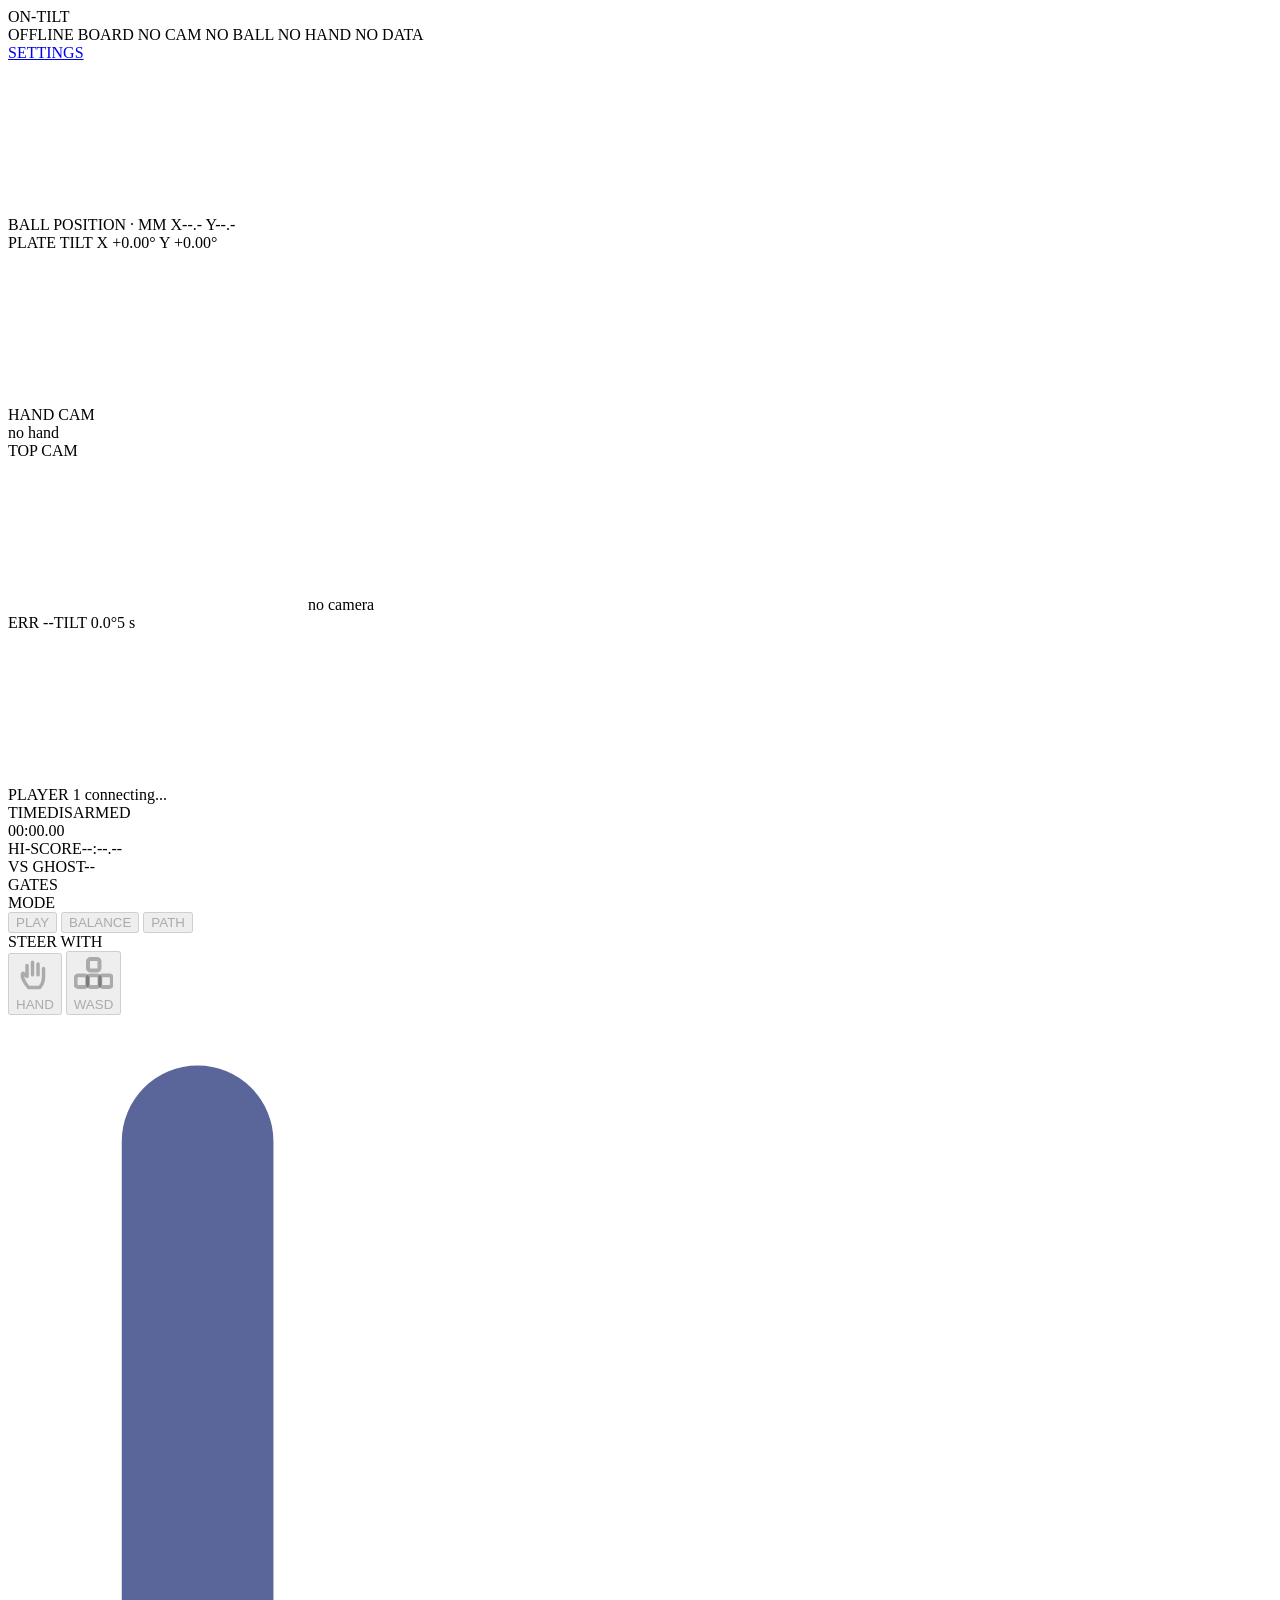
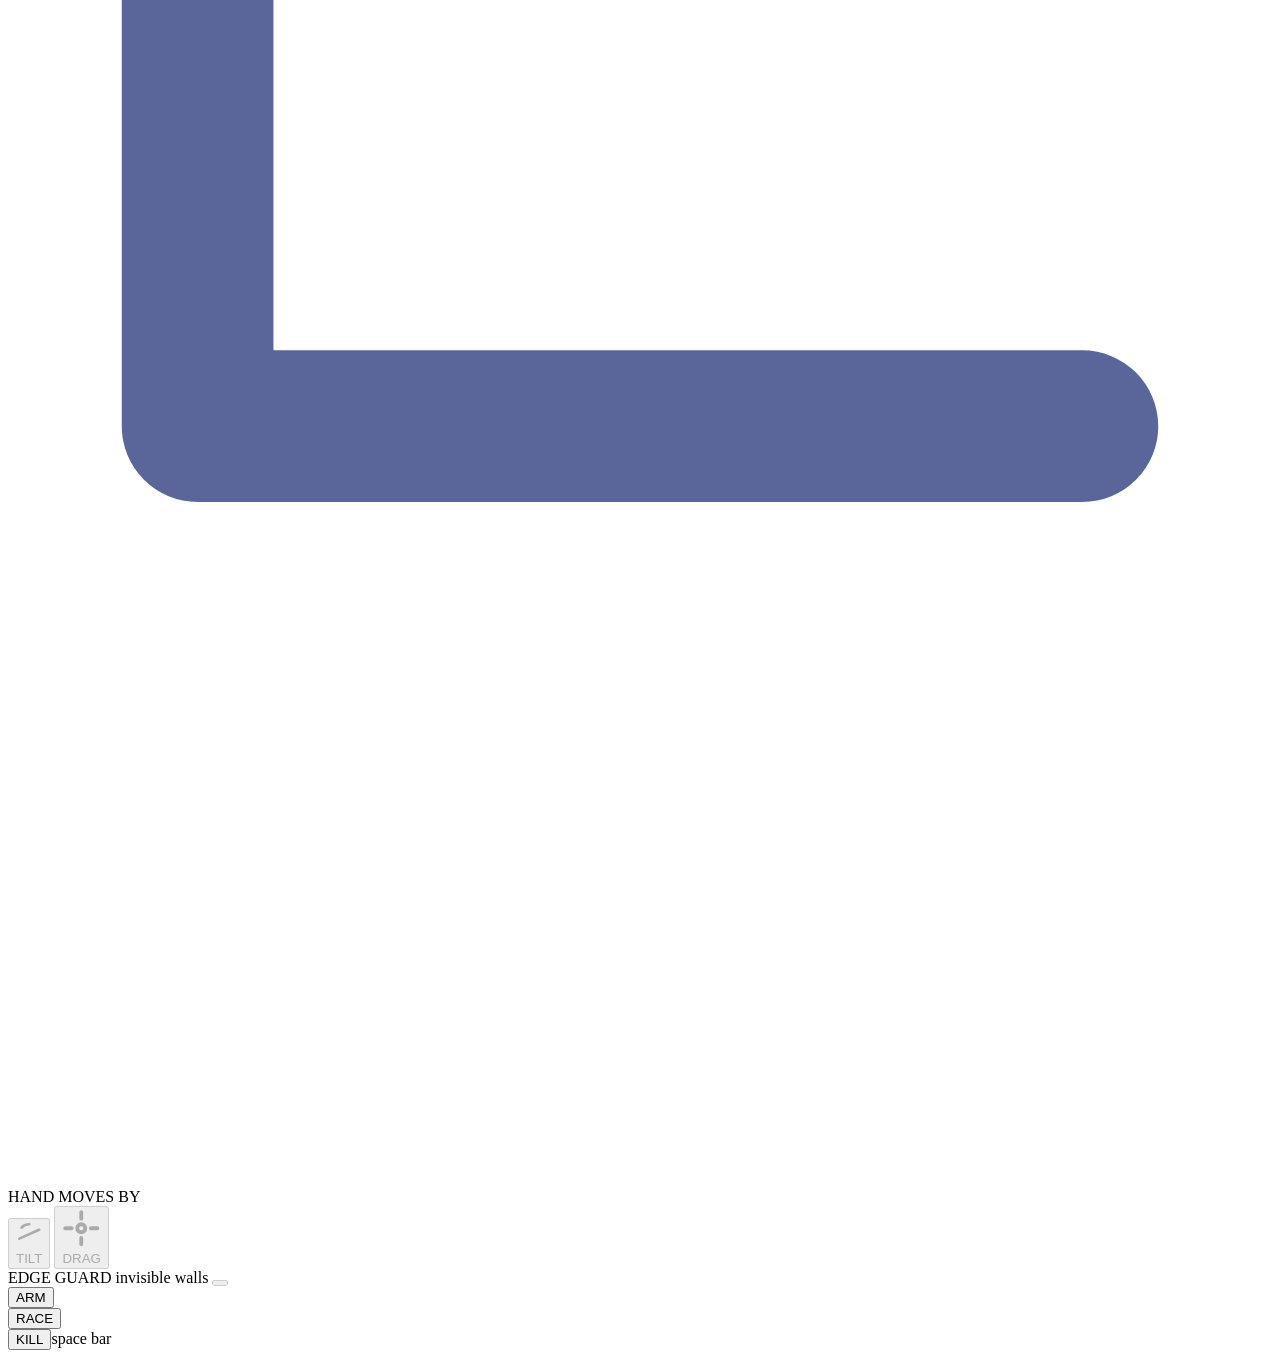
==== src/web/static/index.html @ 51e9f81a "Merge pull request #345 from theyuledev/worktree-issue-336 track the board live and draw its outline" ====
<!doctype html>
<html lang="en">
<head>
<meta charset="utf-8">
<meta name="viewport" content="width=device-width, initial-scale=1">
<title>On-Tilt</title>
<link rel="stylesheet" href="/static/style.css">
</head>
<body>
<header>
  <span class="logo">ON-TILT</span>
  <span id="sub" class="dim"></span>
  <div class="lights">
    <span id="link" class="light warn">OFFLINE</span>
    <span id="board" class="light">BOARD</span>
    <span id="camlight" class="light">NO CAM</span>
    <span id="ballpill" class="light warn">NO BALL</span>
    <span id="hand" class="light">NO HAND</span>
    <span id="beat" class="light warn">NO DATA</span>
    <span id="stale" class="light warn" hidden>NO INPUT</span>
  </div>
  <a id="settings" class="pill" href="/settings">SETTINGS</a>
</header>
<main>
  <div class="play">
    <div class="top">
      <div class="arena">
        <canvas id="race"></canvas>
        <span id="count" class="hud"></span>
        <span id="split" class="hud"></span>
        <span id="pen" class="hud"></span>
        <div id="result" class="hud" hidden><b></b><span></span></div>
        <span id="level" class="hud" hidden>levelling</span>
        <div id="minimap" hidden><canvas id="mini"></canvas><span class="dim">WHOLE BOARD</span></div>
        <button id="viewtag" type="button" title="v steps through the views, t is top-down" hidden></button>
      </div>
      <div class="info">
        <div class="panel">
          <span class="red">BALL POSITION · MM</span>
          <span id="ballx" class="num">X--.-</span>
          <span id="bally" class="num">Y--.-</span>
          <span id="scale" class="dim"></span>
        </div>
        <div class="panel tiltrow">
          <div id="tilt">
            <span class="dim">PLATE TILT</span>
            <span id="tiltx">X +0.00°</span>
            <span id="tilty">Y +0.00°</span>
          </div>
          <canvas id="pad"></canvas>
        </div>
        <div class="cams">
          <div class="cam">
            <span class="dim">HAND CAM</span>
            <div class="tile" title="c re-centres the hand neutral"><img id="handcam" alt="hand cam" hidden><span id="handnone">no hand</span></div>
          </div>
          <div class="cam">
            <span class="dim">TOP CAM</span>
            <div class="tile"><img id="cam" alt="overhead cam" hidden><svg id="plate"><polygon/></svg><div id="seen" class="ring" hidden></div><span id="nocam">no camera</span></div>
          </div>
        </div>
        <div class="chart">
          <div class="legend"><span id="striperr">ERR --</span><span id="striptilt">TILT 0.0°</span><span class="dim">5 s</span></div>
          <canvas id="strip"></canvas>
        </div>
      </div>
    </div>
    <div class="say">
      <span class="player">PLAYER 1</span>
      <span id="banner" data-tone="warn">connecting...</span>
    </div>
  </div>
  <div id="side">
    <div class="field">
      <div class="between"><span id="timelabel" class="dim">TIME</span><span id="armed" class="chip">DISARMED</span></div>
      <span id="timer" class="idle">00:00.00</span>
    </div>
    <div id="scores" class="field">
      <div class="score hi"><span>HI-SCORE</span><span id="best" class="num">--:--.--</span></div>
      <div id="ghostrow" class="score"><span id="ghostsay">VS GHOST</span><span id="delta" class="num">--</span></div>
    </div>
    <div id="gates"><span class="dim">GATES</span><div id="cps"></div></div>
    <div id="balance" class="field" hidden>
      <div class="score live"><span>BALL SPEED MM/S</span><span id="speed" class="num">0</span></div>
      <div class="score live"><span>PLATE TILT</span><span id="tiltnow" class="num">0.00°</span></div>
    </div>
    <div id="nomaze" class="panel" hidden>
      <b>NOTHING TO RACE YET</b>
      <span class="dim">Draw walls, an S and an E on the board with a marker. Once the board is read, the path, gates and timer show up here.</span>
    </div>
    <div id="results" class="field" hidden>
      <label for="resname" class="dim">ENTER YOUR NAME · 8 LETTERS</label>
      <div class="name"><input id="resname" maxlength="8" autocomplete="off" spellcheck="false"><button id="ressave" type="button">SAVE</button></div>
      <span class="dim">Press enter to save. <span id="respen"></span></span>
      <span id="resarm" class="dim" hidden>disarm to type a name</span>
      <span id="ressaved" hidden>saved</span>
    </div>
    <div id="choices" class="locked">
      <div class="field">
        <span class="dim">MODE</span>
        <div id="modes" class="seg three" role="group" aria-label="Mode">
          <button type="button" data-pick="hand" aria-pressed="false" disabled>PLAY</button>
          <button type="button" data-pick="balance" aria-pressed="false" disabled>BALANCE</button>
          <button type="button" data-pick="path" aria-pressed="false" disabled>PATH</button>
        </div>
      </div>
      <div id="targetfield" class="field" hidden>
        <span class="dim">TARGET</span>
        <div id="targets" class="seg three" role="group" aria-label="Balance target">
          <button type="button" data-pick="centre" aria-pressed="false" disabled>CENTRE</button>
          <button type="button" data-pick="mouse" aria-pressed="false" disabled>MOUSE</button>
          <button type="button" data-pick="marker" aria-pressed="false" disabled>MARKER X</button>
        </div>
      </div>
      <div id="steerfield" class="field">
        <span class="dim">STEER WITH</span>
        <div id="steers" class="seg two" role="group" aria-label="Steer with">
          <button type="button" data-pick="hand" aria-pressed="false" disabled><svg viewBox="0 0 24 24" aria-hidden="true" fill="none" stroke="currentColor" stroke-width="2.2" stroke-linecap="round" stroke-linejoin="round"><path d="M7 13 V6 M10.5 12 V4 M14 12 V5 M17.5 13 V8 M7 13 L4.5 11 M4.5 11 C3 12 5 17 8 20 H15 C17 18 17.5 16 17.5 13"></path></svg>HAND</button>
          <button type="button" data-pick="keys" aria-pressed="false" disabled><svg viewBox="0 0 24 24" aria-hidden="true" fill="none" stroke="currentColor" stroke-width="2.4"><rect x="8.5" y="3" width="7" height="7" rx="1.5"></rect><rect x="1" y="13" width="7" height="7" rx="1.5"></rect><rect x="8.5" y="13" width="7" height="7" rx="1.5"></rect><rect x="16" y="13" width="7" height="7" rx="1.5"></rect></svg>WASD</button>
        </div>
        <div id="handrow" class="sub">
          <svg class="elbow" viewBox="0 0 20 28" aria-hidden="true" fill="none" stroke="#5A6699" stroke-width="2.4" stroke-linecap="round" stroke-linejoin="round"><path d="M3 2 V16 H17"></path></svg>
          <span class="dim">HAND MOVES BY</span>
          <div id="handmodes" class="seg two small" role="group" aria-label="Hand moves by">
            <button type="button" data-pick="tilt" aria-pressed="false" disabled><svg viewBox="0 0 24 24" aria-hidden="true" fill="none" stroke="currentColor" stroke-width="2.4" stroke-linecap="round"><path d="M3 16 L21 8"></path><path d="M5 6 A9 9 0 0 1 12 3"></path></svg>TILT</button>
            <button type="button" data-pick="palm" aria-pressed="false" disabled><svg viewBox="0 0 24 24" aria-hidden="true" fill="none" stroke="currentColor" stroke-width="2.4" stroke-linecap="round"><circle cx="12" cy="12" r="2.5"></circle><path d="M12 2 V6 M12 18 V22 M2 12 H6 M18 12 H22"></path></svg>DRAG</button>
          </div>
        </div>
      </div>
      <div class="between">
        <span>EDGE GUARD <span id="guardsay" class="dim">invisible walls</span></span>
        <button type="button" id="guard" class="switch" role="switch" aria-checked="false" aria-label="Edge guard" disabled><span></span></button>
      </div>
    </div>
    <div class="buttons">
      <div><button id="arm" class="round">ARM</button></div>
      <div><button id="racebtn" class="round">RACE</button></div>
      <div><button id="kill" class="round">KILL</button><span class="dim">space bar</span></div>
    </div>
  </div>
</main>
<script src="/static/race.js"></script>
<script src="/static/gates.js"></script>
<script src="/static/pad.js"></script>
<script src="/static/strip.js"></script>
<script src="/static/hud.js"></script>
<script src="/static/results.js"></script>
<script src="/static/guide.js"></script>
<script src="/static/board.js"></script>
<script src="/static/target.js"></script>
<script src="/static/cam.js"></script>
<script src="/static/plate3d.js"></script>
<script src="/static/follow.js"></script>
<script src="/static/view.js"></script>
<script src="/static/choices.js"></script>
<script src="/static/app.js"></script>
</body>
</html>
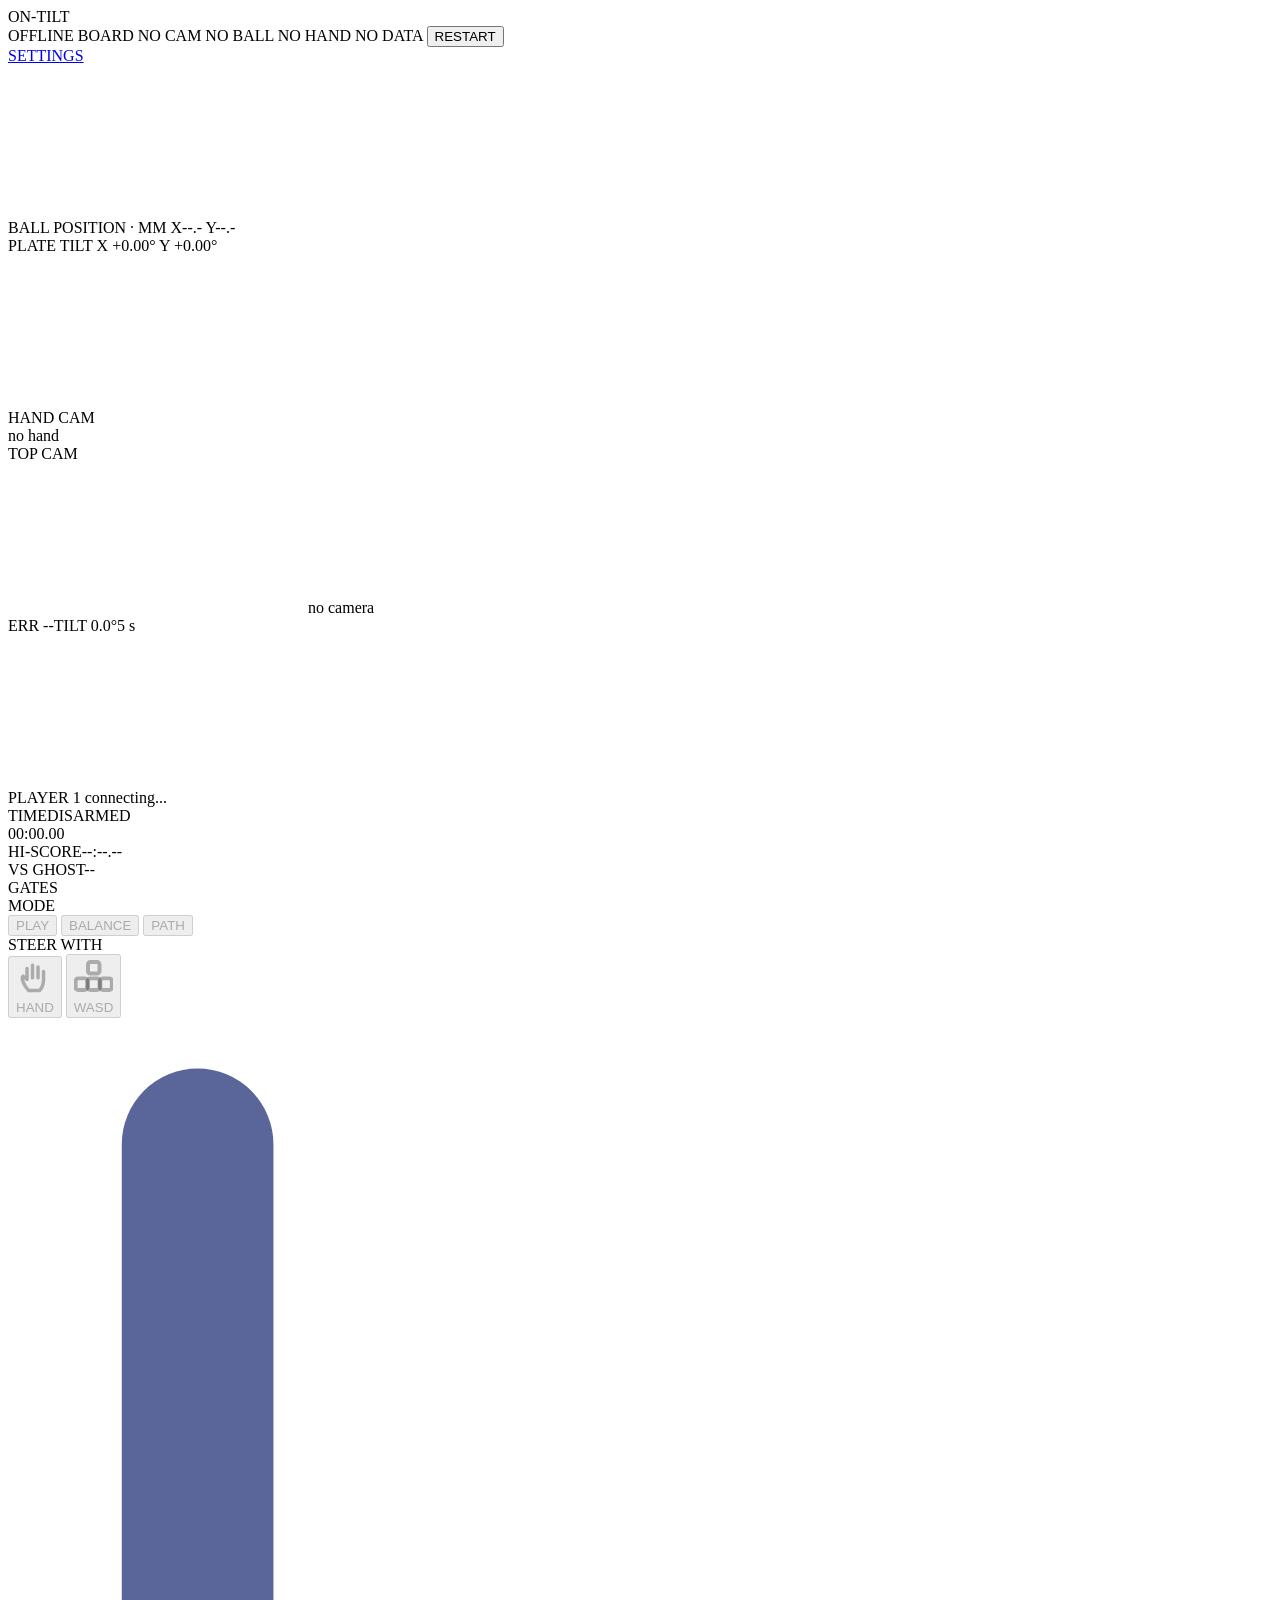
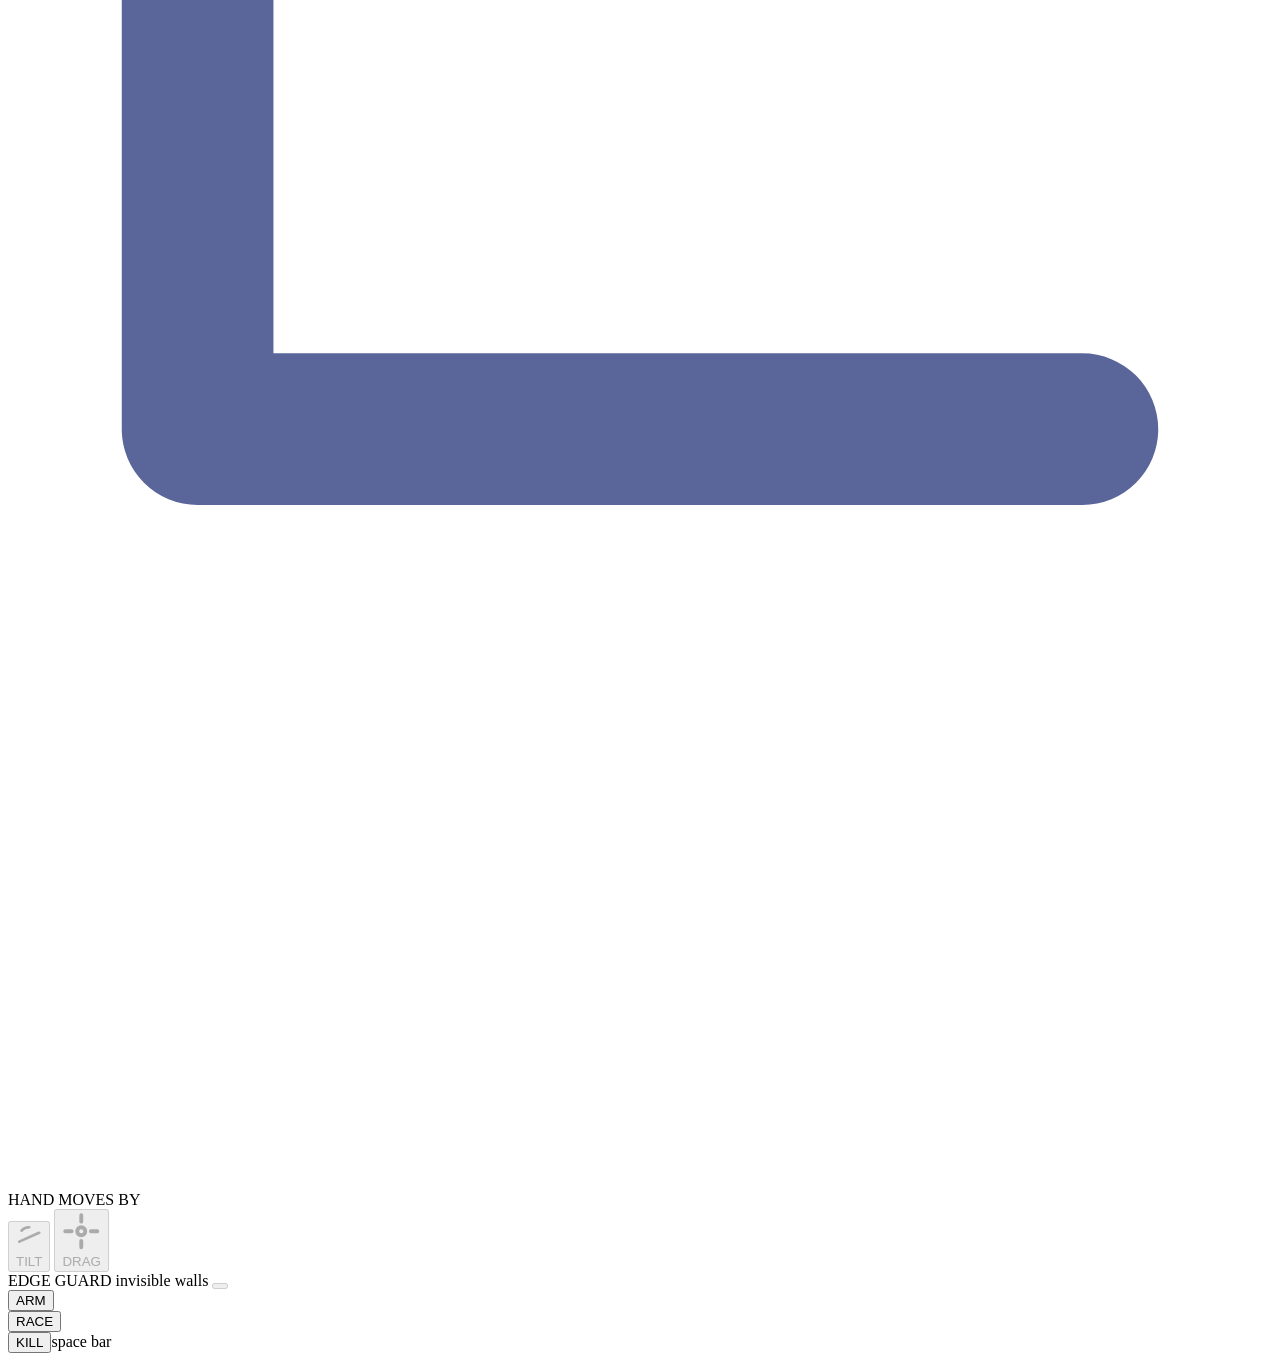
==== commit 4b7b7902: "Merge pull request #349 from theyuledev/worktree-issue-348 restart the app from the page for a froze" ====
--- a/src/web/static/index.html
+++ b/src/web/static/index.html
@@ -17,6 +17,7 @@
     <span id="ballpill" class="light warn">NO BALL</span>
     <span id="hand" class="light">NO HAND</span>
     <span id="beat" class="light warn">NO DATA</span>
+    <button id="restart" class="pill" type="button" title="restarts the app, for a frozen camera">RESTART</button>
     <span id="stale" class="light warn" hidden>NO INPUT</span>
   </div>
   <a id="settings" class="pill" href="/settings">SETTINGS</a>
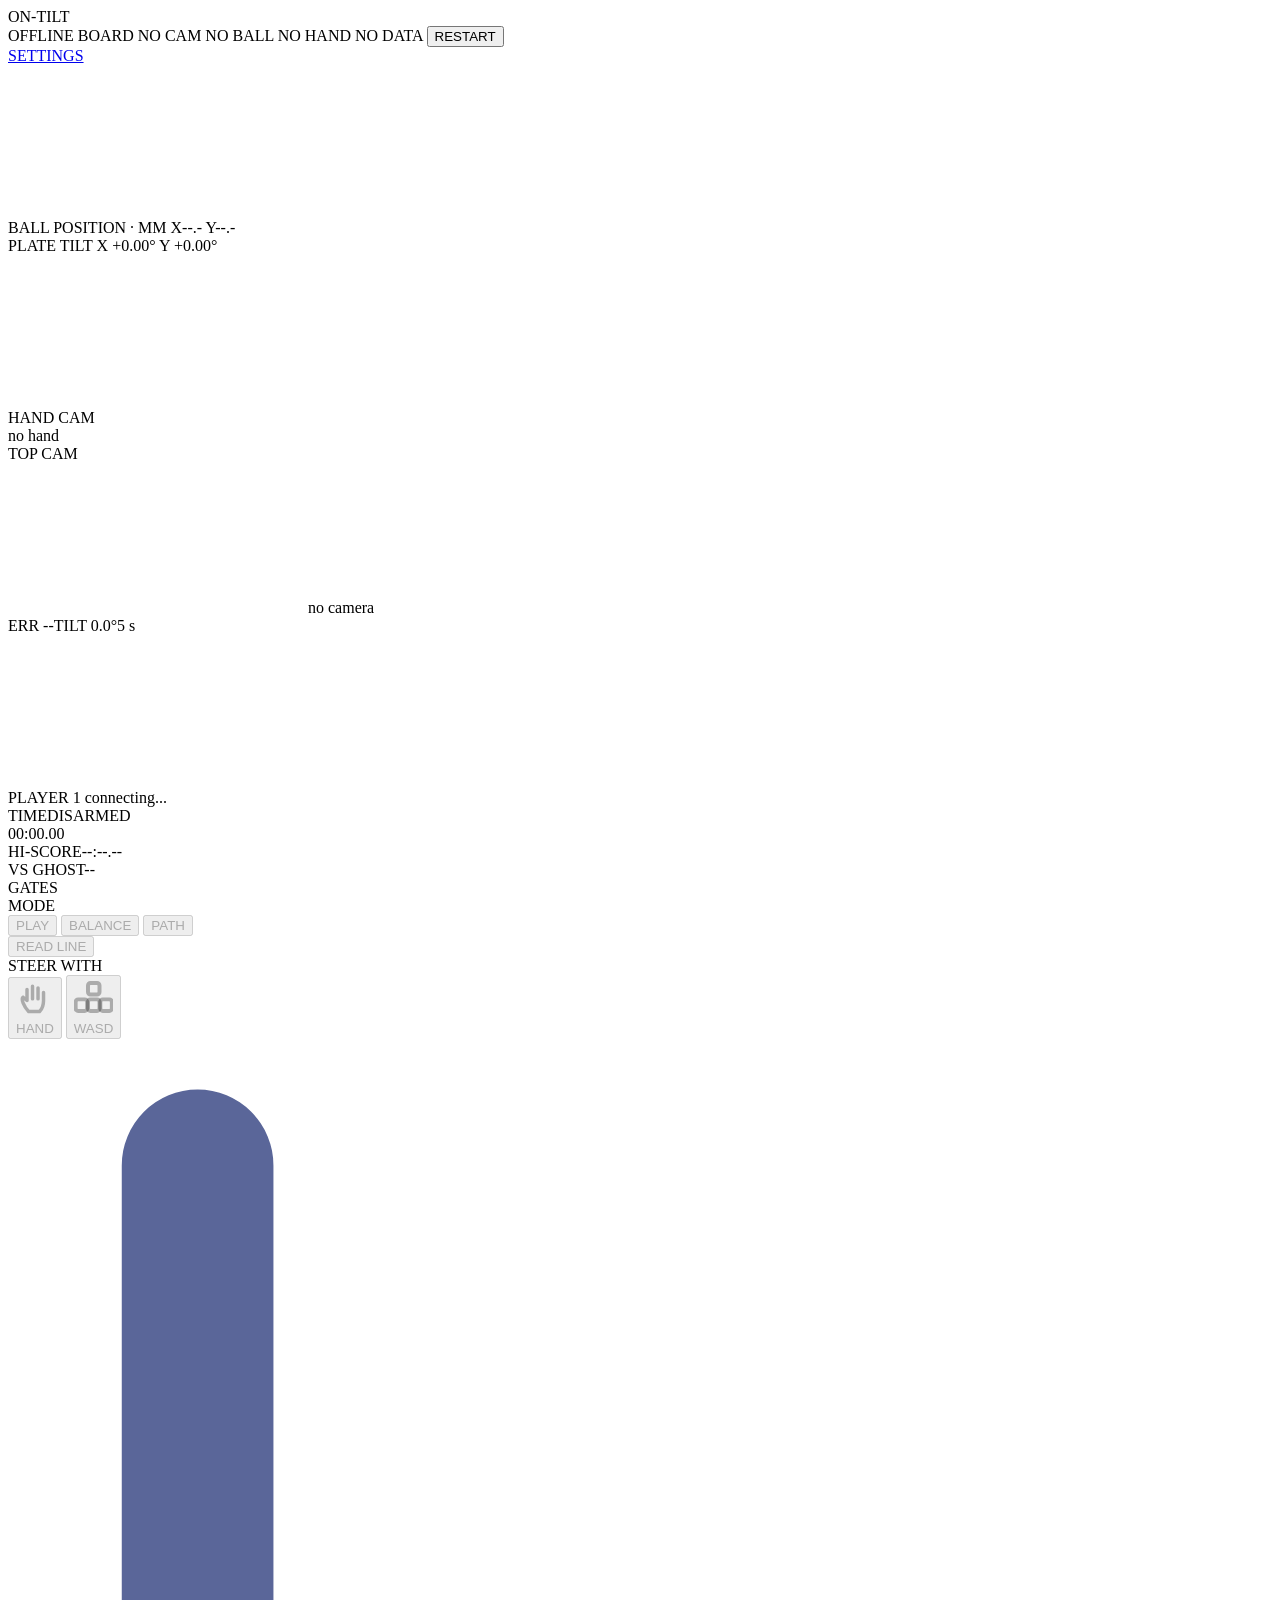
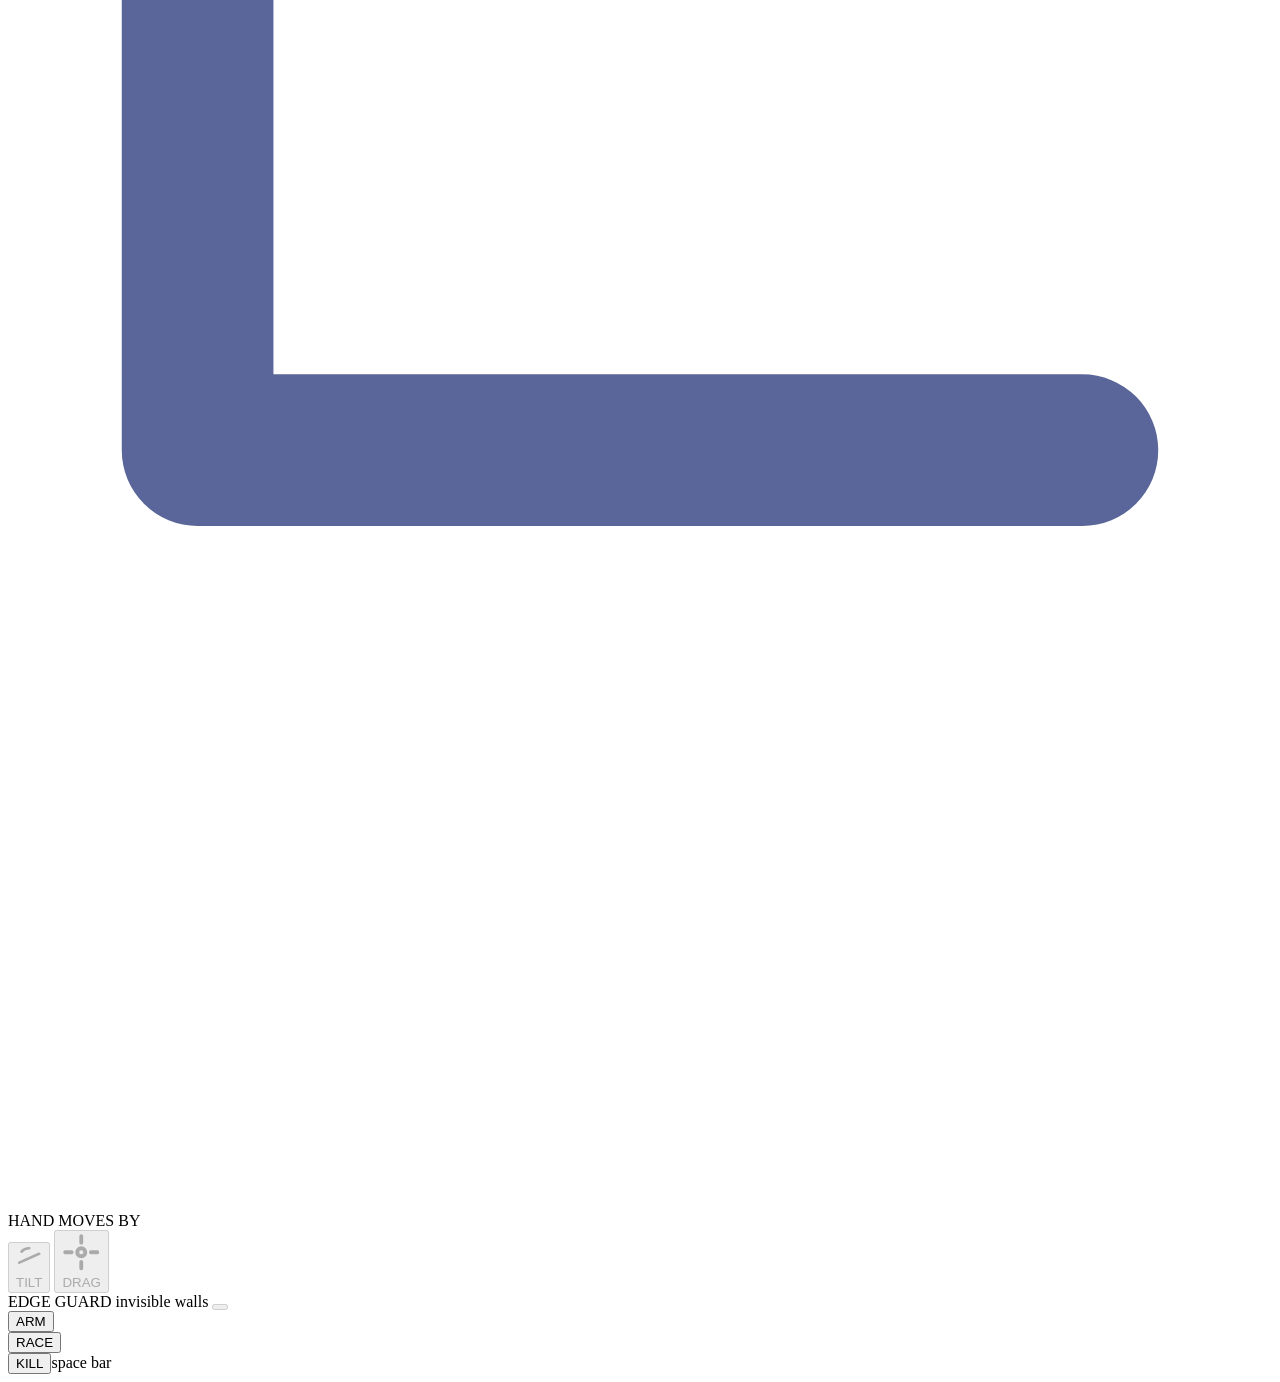
==== commit ac6aed21: "read line button: the line drawn on the board becomes the followed path" ====
--- a/src/web/static/index.html
+++ b/src/web/static/index.html
@@ -4,6 +4,7 @@
 <meta charset="utf-8">
 <meta name="viewport" content="width=device-width, initial-scale=1">
 <title>On-Tilt</title>
+<link rel="icon" href="data:,">
 <link rel="stylesheet" href="/static/style.css">
 </head>
 <body>
@@ -104,6 +105,8 @@
           <button type="button" data-pick="balance" aria-pressed="false" disabled>BALANCE</button>
           <button type="button" data-pick="path" aria-pressed="false" disabled>PATH</button>
         </div>
+        <button type="button" id="readline" class="pill" title="reads the line drawn on the board, the ball follows it in path mode" disabled>READ LINE</button>
+        <span id="linesay" class="dim" hidden></span>
       </div>
       <div id="targetfield" class="field" hidden>
         <span class="dim">TARGET</span>
@@ -150,7 +153,9 @@
 <script src="/static/board.js"></script>
 <script src="/static/target.js"></script>
 <script src="/static/cam.js"></script>
+<script src="/static/lens.js"></script>
 <script src="/static/plate3d.js"></script>
+<script src="/static/deck3d.js"></script>
 <script src="/static/follow.js"></script>
 <script src="/static/view.js"></script>
 <script src="/static/choices.js"></script>
